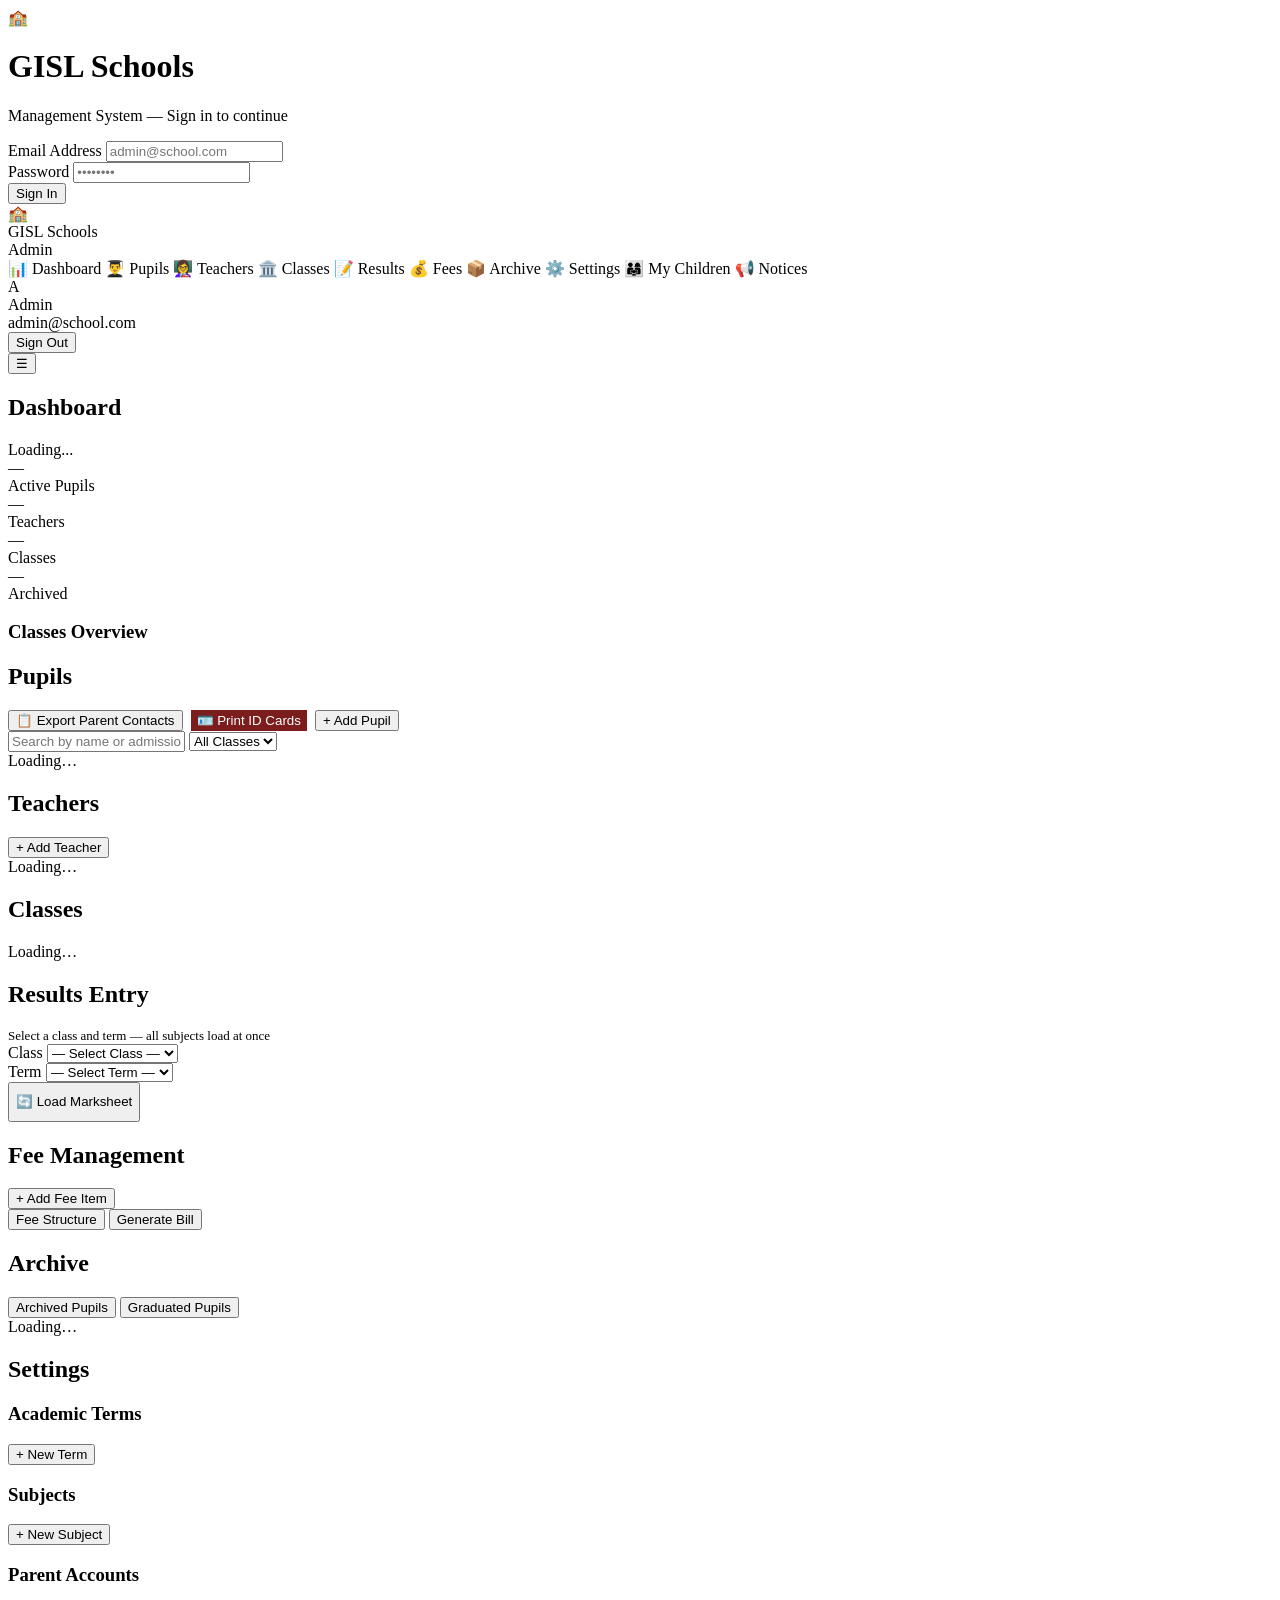
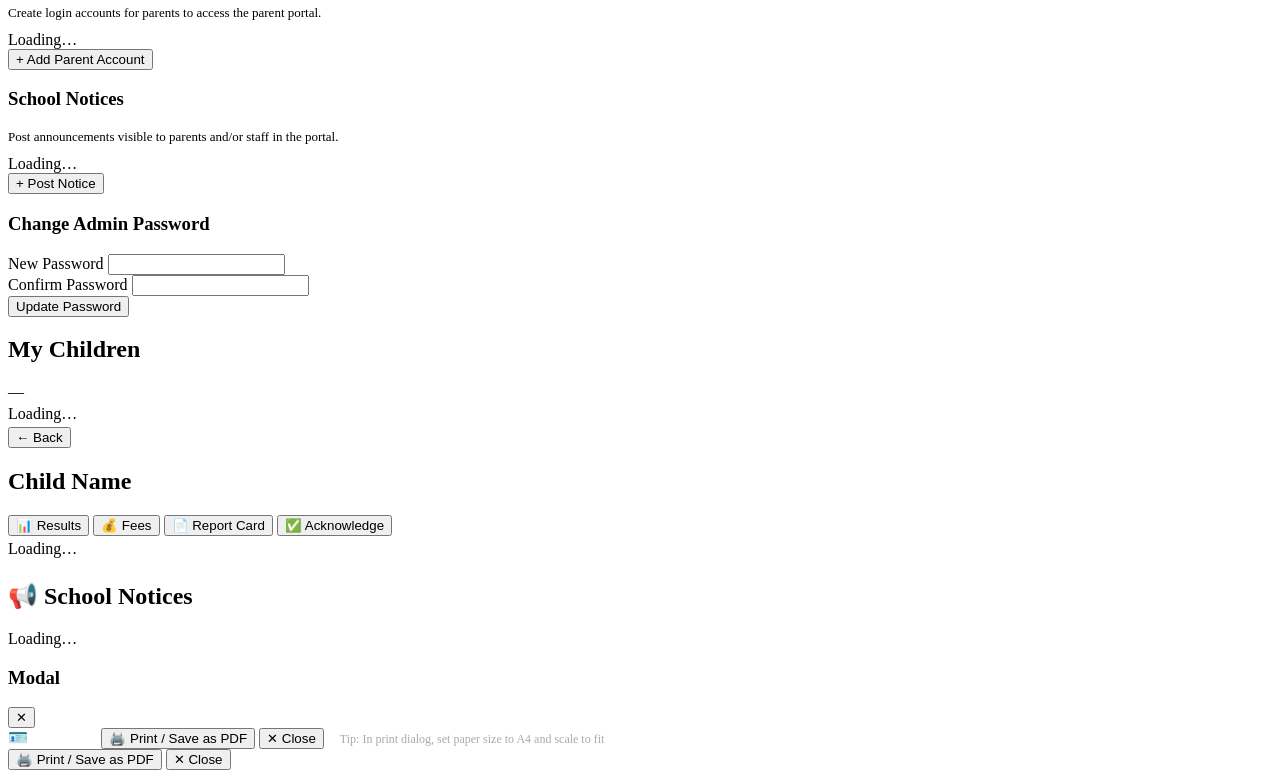
==== static/index.html @ 06142d2a "Initial GISL Schools deploy" ====
<!DOCTYPE html>
<html lang="en">
<head>
  <meta charset="UTF-8" />
  <meta name="viewport" content="width=device-width, initial-scale=1.0" />
  <title>GISL Schools Management System</title>
  <link rel="stylesheet" href="/css/style.css" />
</head>
<body>

<!-- ═══════════════ LOGIN PAGE ═══════════════ -->
<div id="login-page" class="login-page">
  <div class="login-card">
    <div class="login-logo">🏫</div>
    <h1 class="login-title">GISL Schools</h1>
    <p class="login-subtitle">Management System — Sign in to continue</p>
    <div id="login-error" class="alert alert-error hidden"></div>
    <form id="login-form">
      <div class="form-group">
        <label>Email Address</label>
        <input type="email" id="login-email" placeholder="admin@school.com" required />
      </div>
      <div class="form-group">
        <label>Password</label>
        <input type="password" id="login-password" placeholder="••••••••" required />
      </div>
      <button type="submit" class="btn btn-primary btn-full" id="login-btn">Sign In</button>
    </form>
  </div>
</div>

<!-- ═══════════════ APP SHELL ═══════════════ -->
<div id="app" class="app hidden">

  <!-- Sidebar -->
  <aside class="sidebar" id="sidebar">
    <div class="sidebar-header">
      <span class="sidebar-logo">🏫</span>
      <div>
        <div class="sidebar-title">GISL Schools</div>
        <div class="sidebar-subtitle" id="sidebar-role">Admin</div>
      </div>
    </div>
    <nav class="sidebar-nav">
      <a class="nav-item active" data-page="dashboard" onclick="navigate('dashboard')">
        <span class="nav-icon">📊</span> Dashboard
      </a>
      <a class="nav-item" data-page="pupils" onclick="navigate('pupils')">
        <span class="nav-icon">👨‍🎓</span> Pupils
      </a>
      <a class="nav-item admin-only" data-page="teachers" onclick="navigate('teachers')">
        <span class="nav-icon">👩‍🏫</span> Teachers
      </a>
      <a class="nav-item admin-only" data-page="classes" onclick="navigate('classes')">
        <span class="nav-icon">🏛️</span> Classes
      </a>
      <a class="nav-item" data-page="results" onclick="navigate('results')">
        <span class="nav-icon">📝</span> Results
      </a>
      <a class="nav-item admin-only" data-page="fees" onclick="navigate('fees')">
        <span class="nav-icon">💰</span> Fees
      </a>
      <a class="nav-item admin-only" data-page="archive" onclick="navigate('archive')">
        <span class="nav-icon">📦</span> Archive
      </a>
      <a class="nav-item admin-only" data-page="settings" onclick="navigate('settings')">
        <span class="nav-icon">⚙️</span> Settings
      </a>
      <!-- Parent-only nav -->
      <a class="nav-item parent-only" data-page="parent-home" onclick="navigate('parent-home')">
        <span class="nav-icon">👨‍👩‍👧</span> My Children
      </a>
      <a class="nav-item parent-only" data-page="parent-notices" onclick="navigate('parent-notices')">
        <span class="nav-icon">📢</span> Notices
      </a>
    </nav>
    <div class="sidebar-footer">
      <div class="user-info">
        <div class="user-avatar" id="user-avatar">A</div>
        <div>
          <div class="user-name" id="user-name">Admin</div>
          <div class="user-email" id="user-email">admin@school.com</div>
        </div>
      </div>
      <button class="btn-logout" onclick="logout()">Sign Out</button>
    </div>
  </aside>

  <!-- Mobile nav toggle -->
  <button class="mobile-menu-btn" id="mobile-menu-btn" onclick="toggleSidebar()">☰</button>

  <!-- Main Content -->
  <main class="main-content">

    <!-- ── DASHBOARD ── -->
    <section id="page-dashboard" class="page active">
      <div class="page-header">
        <h2>Dashboard</h2>
        <div class="term-badge" id="current-term-badge">Loading...</div>
      </div>
      <div class="stats-grid" id="stats-grid">
        <div class="stat-card blue"><div class="stat-num" id="stat-pupils">—</div><div class="stat-label">Active Pupils</div></div>
        <div class="stat-card green"><div class="stat-num" id="stat-teachers">—</div><div class="stat-label">Teachers</div></div>
        <div class="stat-card purple"><div class="stat-num" id="stat-classes">—</div><div class="stat-label">Classes</div></div>
        <div class="stat-card orange"><div class="stat-num" id="stat-archived">—</div><div class="stat-label">Archived</div></div>
      </div>
      <div class="class-breakdown-card">
        <h3>Classes Overview</h3>
        <div id="class-breakdown-table"></div>
      </div>
    </section>

    <!-- ── PUPILS ── -->
    <section id="page-pupils" class="page">
      <div class="page-header">
        <h2>Pupils</h2>
        <div style="display:flex;gap:8px;flex-wrap:wrap">
          <button class="btn btn-secondary admin-only" onclick="exportParents()">📋 Export Parent Contacts</button>
          <button class="btn btn-secondary admin-only" style="background:#7B1D1D;color:white;border:none" onclick="showBulkIDCardModal()">🪪 Print ID Cards</button>
          <button class="btn btn-primary admin-only" onclick="showAddPupil()">+ Add Pupil</button>
        </div>
      </div>
      <div class="toolbar">
        <input type="text" class="search-input" id="pupil-search" placeholder="Search by name or admission no…" oninput="filterPupils()" />
        <select id="pupil-class-filter" onchange="filterPupils()">
          <option value="">All Classes</option>
        </select>
      </div>
      <div id="pupils-list" class="table-container"><div class="loading">Loading…</div></div>
    </section>

    <!-- ── TEACHERS ── -->
    <section id="page-teachers" class="page">
      <div class="page-header">
        <h2>Teachers</h2>
        <button class="btn btn-primary" onclick="showAddTeacher()">+ Add Teacher</button>
      </div>
      <div id="teachers-list" class="table-container"><div class="loading">Loading…</div></div>
    </section>

    <!-- ── CLASSES ── -->
    <section id="page-classes" class="page">
      <div class="page-header">
        <h2>Classes</h2>
      </div>
      <div id="classes-grid" class="classes-grid"><div class="loading">Loading…</div></div>
    </section>

    <!-- ── RESULTS ── -->
    <section id="page-results" class="page">
      <div class="page-header">
        <h2>Results Entry</h2>
        <div style="font-size:13px;color:var(--gray-400)">Select a class and term — all subjects load at once</div>
      </div>
      <div class="results-controls">
        <div class="form-row" style="align-items:flex-end;gap:12px">
          <div class="form-group" style="flex:1;min-width:180px">
            <label>Class</label>
            <select id="results-class-select" onchange="loadResultsGrid()">
              <option value="">— Select Class —</option>
            </select>
          </div>
          <div class="form-group" style="flex:1;min-width:180px">
            <label>Term</label>
            <select id="results-term-select" onchange="loadResultsGrid()">
              <option value="">— Select Term —</option>
            </select>
          </div>
          <button class="btn btn-primary" onclick="loadResultsGrid()" style="flex-shrink:0;height:40px;margin-bottom:0">🔄 Load Marksheet</button>
        </div>
      </div>
      <div id="results-grid-container"></div>
    </section>

    <!-- ── FEES ── -->
    <section id="page-fees" class="page">
      <div class="page-header">
        <h2>Fee Management</h2>
        <button class="btn btn-primary" onclick="openFeeStructureModal()">+ Add Fee Item</button>
      </div>
      <div class="tab-bar">
        <button class="tab-btn active" onclick="loadFeesTab('structure')">Fee Structure</button>
        <button class="tab-btn" onclick="loadFeesTab('bill')">Generate Bill</button>
      </div>
      <div id="fees-content"></div>
    </section>

    <!-- ── ARCHIVE ── -->
    <section id="page-archive" class="page">
      <div class="page-header">
        <h2>Archive</h2>
      </div>
      <div class="tab-bar">
        <button class="tab-btn active" onclick="loadArchive('archived')">Archived Pupils</button>
        <button class="tab-btn" onclick="loadArchive('graduated')">Graduated Pupils</button>
      </div>
      <div id="archive-list" class="table-container"><div class="loading">Loading…</div></div>
    </section>

    <!-- ── SETTINGS ── -->
    <section id="page-settings" class="page">
      <div class="page-header"><h2>Settings</h2></div>
      <div class="settings-grid">
        <div class="settings-card">
          <h3>Academic Terms</h3>
          <div id="terms-list"></div>
          <button class="btn btn-secondary mt-2" onclick="showAddTerm()">+ New Term</button>
        </div>
        <div class="settings-card">
          <h3>Subjects</h3>
          <div id="subjects-list"></div>
          <button class="btn btn-secondary mt-2" onclick="showAddSubject()">+ New Subject</button>
        </div>
        <div class="settings-card">
          <h3>Parent Accounts</h3>
          <p style="font-size:13px;color:var(--gray-500);margin-bottom:10px">Create login accounts for parents to access the parent portal.</p>
          <div id="parent-accounts-list"><div class="loading">Loading…</div></div>
          <button class="btn btn-secondary mt-2" onclick="openParentAccountModal()">+ Add Parent Account</button>
        </div>
        <div class="settings-card">
          <h3>School Notices</h3>
          <p style="font-size:13px;color:var(--gray-500);margin-bottom:10px">Post announcements visible to parents and/or staff in the portal.</p>
          <div id="notices-admin-list"><div class="loading">Loading…</div></div>
          <button class="btn btn-secondary mt-2" onclick="openNoticeModal()">+ Post Notice</button>
        </div>
        <div class="settings-card">
          <h3>Change Admin Password</h3>
          <form id="change-password-form" onsubmit="changePassword(event)">
            <div class="form-group">
              <label>New Password</label>
              <input type="password" id="new-password" required minlength="6" />
            </div>
            <div class="form-group">
              <label>Confirm Password</label>
              <input type="password" id="confirm-password" required />
            </div>
            <button type="submit" class="btn btn-primary">Update Password</button>
          </form>
        </div>
      </div>
    </section>

    <!-- ── PARENT HOME ── -->
    <section id="page-parent-home" class="page">
      <div class="page-header">
        <h2>My Children</h2>
        <div class="term-badge" id="parent-term-badge">—</div>
      </div>
      <div id="parent-children-grid" style="display:grid;grid-template-columns:repeat(auto-fill,minmax(280px,1fr));gap:16px;padding:4px 0">
        <div class="loading">Loading…</div>
      </div>
    </section>

    <!-- ── PARENT CHILD DETAIL ── -->
    <section id="page-parent-child" class="page">
      <div class="page-header">
        <button class="btn btn-secondary btn-sm" onclick="navigate('parent-home')" style="margin-right:8px">← Back</button>
        <h2 id="parent-child-title">Child Name</h2>
      </div>
      <div class="tab-bar" id="parent-child-tabs">
        <button class="tab-btn active" onclick="loadParentChildTab('results')">📊 Results</button>
        <button class="tab-btn" onclick="loadParentChildTab('fees')">💰 Fees</button>
        <button class="tab-btn" onclick="loadParentChildTab('report')">📄 Report Card</button>
        <button class="tab-btn" onclick="loadParentChildTab('acknowledge')">✅ Acknowledge</button>
      </div>
      <div id="parent-child-content" style="padding:4px 0"><div class="loading">Loading…</div></div>
    </section>

    <!-- ── PARENT NOTICES ── -->
    <section id="page-parent-notices" class="page">
      <div class="page-header"><h2>📢 School Notices</h2></div>
      <div id="parent-notices-list"><div class="loading">Loading…</div></div>
    </section>

  </main>
</div>

<!-- ═══════════════ MODALS ═══════════════ -->
<div id="modal-overlay" class="modal-overlay hidden" onclick="closeModal(event)">
  <div class="modal" id="modal-box" onclick="event.stopPropagation()">
    <div class="modal-header">
      <h3 id="modal-title">Modal</h3>
      <button class="modal-close" onclick="closeModal()">✕</button>
    </div>
    <div class="modal-body" id="modal-body"></div>
  </div>
</div>

<!-- ID Card Window (fullscreen printable) -->
<div id="idcard-overlay" class="id-card-overlay hidden">
  <div class="id-card-toolbar">
    <span style="color:white;font-weight:600;margin-right:8px">🪪 ID Card</span>
    <button class="btn btn-primary" onclick="window.print()">🖨️ Print / Save as PDF</button>
    <button class="btn btn-secondary" onclick="closeIDCard()">✕ Close</button>
    <span style="color:#aaa;font-size:12px;margin-left:12px">Tip: In print dialog, set paper size to A4 and scale to fit</span>
  </div>
  <div class="id-card-content" id="idcard-content"></div>
</div>

<!-- Report Card Window (fullscreen printable) -->
<div id="report-overlay" class="report-overlay hidden">
  <div class="report-toolbar">
    <button class="btn btn-primary" onclick="window.print()">🖨️ Print / Save as PDF</button>
    <button class="btn btn-secondary" onclick="closeReport()">✕ Close</button>
  </div>
  <div id="report-content" class="report-content"></div>
</div>

<!-- Toast notifications -->
<div id="toast" class="toast hidden"></div>

<script src="/js/app.js"></script>
</body>
</html>
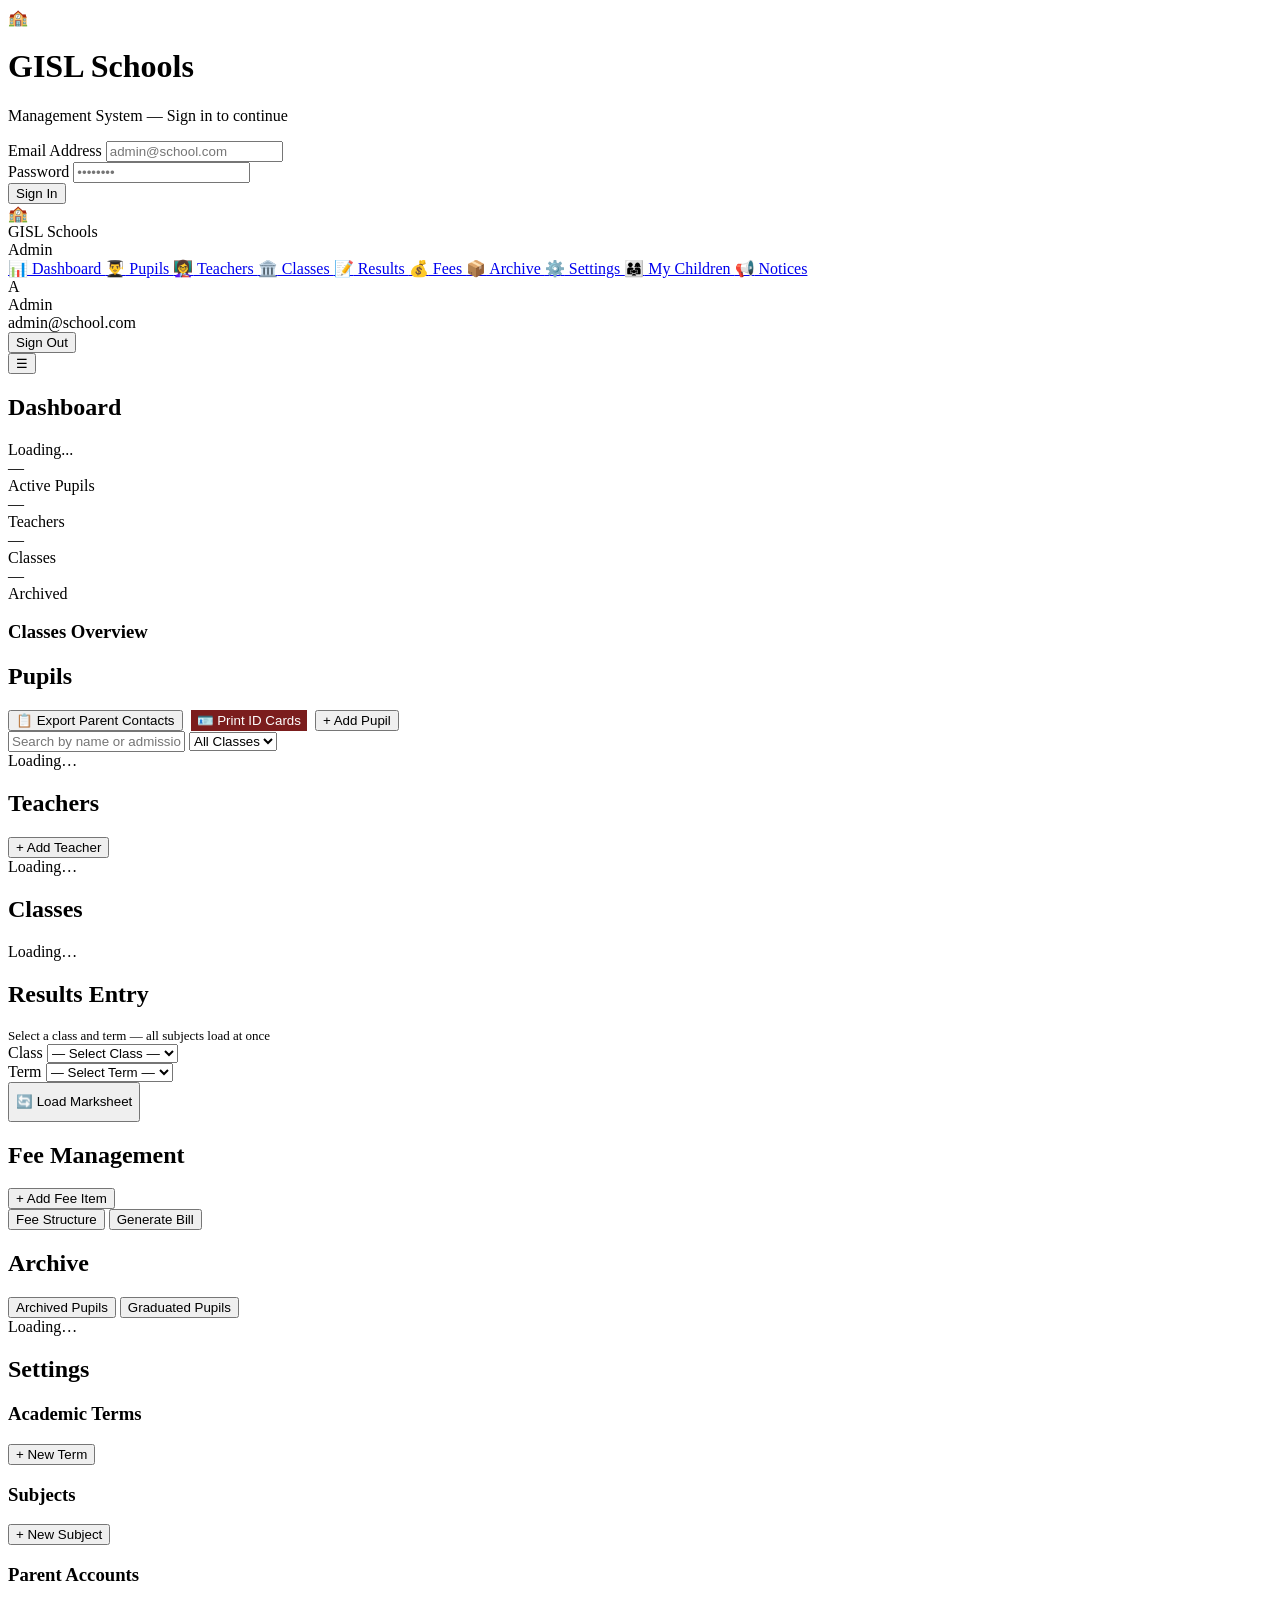
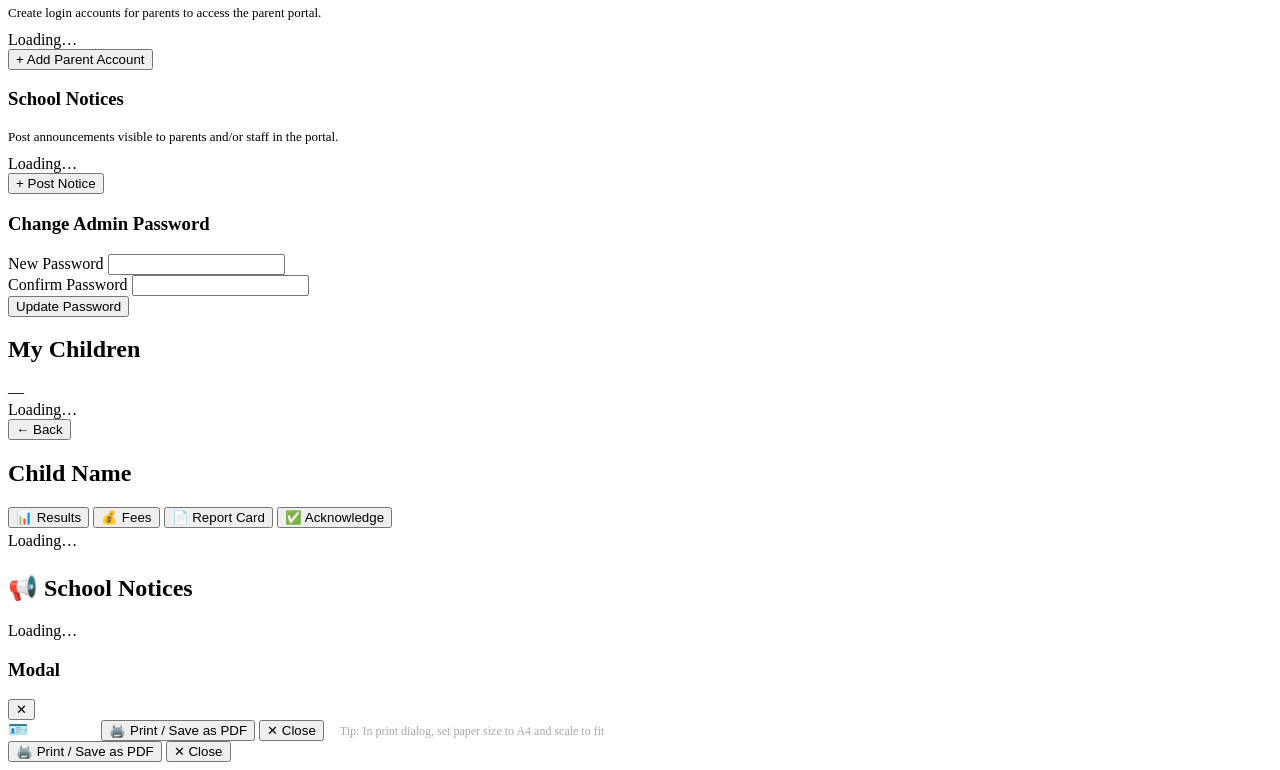
==== commit 8b04c9c7: "updates to files issues" ====
--- a/static/index.html
+++ b/static/index.html
@@ -4,6 +4,7 @@
   <meta charset="UTF-8" />
   <meta name="viewport" content="width=device-width, initial-scale=1.0" />
   <title>GISL Schools Management System</title>
+  <meta name="description" content="GISL Schools Management System — manage pupils, teachers, results, fees and parent communications." />
   <link rel="stylesheet" href="/css/style.css" />
 </head>
 <body>
@@ -17,12 +18,12 @@
     <div id="login-error" class="alert alert-error hidden"></div>
     <form id="login-form">
       <div class="form-group">
-        <label>Email Address</label>
-        <input type="email" id="login-email" placeholder="admin@school.com" required />
+        <label for="login-email">Email Address</label>
+        <input type="email" id="login-email" autocomplete="email" placeholder="admin@school.com" required />
       </div>
       <div class="form-group">
-        <label>Password</label>
-        <input type="password" id="login-password" placeholder="••••••••" required />
+        <label for="login-password">Password</label>
+        <input type="password" id="login-password" autocomplete="current-password" placeholder="••••••••" required />
       </div>
       <button type="submit" class="btn btn-primary btn-full" id="login-btn">Sign In</button>
     </form>
@@ -41,36 +42,36 @@
         <div class="sidebar-subtitle" id="sidebar-role">Admin</div>
       </div>
     </div>
-    <nav class="sidebar-nav">
-      <a class="nav-item active" data-page="dashboard" onclick="navigate('dashboard')">
+    <nav class="sidebar-nav" aria-label="Main navigation">
+      <a class="nav-item active" href="#" data-page="dashboard" onclick="navigate('dashboard');return false;">
         <span class="nav-icon">📊</span> Dashboard
       </a>
-      <a class="nav-item" data-page="pupils" onclick="navigate('pupils')">
+      <a class="nav-item" href="#" data-page="pupils" onclick="navigate('pupils');return false;">
         <span class="nav-icon">👨‍🎓</span> Pupils
       </a>
-      <a class="nav-item admin-only" data-page="teachers" onclick="navigate('teachers')">
+      <a class="nav-item admin-only" href="#" data-page="teachers" onclick="navigate('teachers');return false;">
         <span class="nav-icon">👩‍🏫</span> Teachers
       </a>
-      <a class="nav-item admin-only" data-page="classes" onclick="navigate('classes')">
+      <a class="nav-item admin-only" href="#" data-page="classes" onclick="navigate('classes');return false;">
         <span class="nav-icon">🏛️</span> Classes
       </a>
-      <a class="nav-item" data-page="results" onclick="navigate('results')">
+      <a class="nav-item" href="#" data-page="results" onclick="navigate('results');return false;">
         <span class="nav-icon">📝</span> Results
       </a>
-      <a class="nav-item admin-only" data-page="fees" onclick="navigate('fees')">
+      <a class="nav-item admin-only" href="#" data-page="fees" onclick="navigate('fees');return false;">
         <span class="nav-icon">💰</span> Fees
       </a>
-      <a class="nav-item admin-only" data-page="archive" onclick="navigate('archive')">
+      <a class="nav-item admin-only" href="#" data-page="archive" onclick="navigate('archive');return false;">
         <span class="nav-icon">📦</span> Archive
       </a>
-      <a class="nav-item admin-only" data-page="settings" onclick="navigate('settings')">
+      <a class="nav-item admin-only" href="#" data-page="settings" onclick="navigate('settings');return false;">
         <span class="nav-icon">⚙️</span> Settings
       </a>
       <!-- Parent-only nav -->
-      <a class="nav-item parent-only" data-page="parent-home" onclick="navigate('parent-home')">
+      <a class="nav-item parent-only" href="#" data-page="parent-home" onclick="navigate('parent-home');return false;">
         <span class="nav-icon">👨‍👩‍👧</span> My Children
       </a>
-      <a class="nav-item parent-only" data-page="parent-notices" onclick="navigate('parent-notices')">
+      <a class="nav-item parent-only" href="#" data-page="parent-notices" onclick="navigate('parent-notices');return false;">
         <span class="nav-icon">📢</span> Notices
       </a>
     </nav>
@@ -87,7 +88,7 @@
   </aside>
 
   <!-- Mobile nav toggle -->
-  <button class="mobile-menu-btn" id="mobile-menu-btn" onclick="toggleSidebar()">☰</button>
+  <button class="mobile-menu-btn" id="mobile-menu-btn" aria-label="Open navigation menu" onclick="toggleSidebar()">☰</button>
 
   <!-- Main Content -->
   <main class="main-content">
@@ -246,7 +247,7 @@
         <h2>My Children</h2>
         <div class="term-badge" id="parent-term-badge">—</div>
       </div>
-      <div id="parent-children-grid" style="display:grid;grid-template-columns:repeat(auto-fill,minmax(280px,1fr));gap:16px;padding:4px 0">
+      <div id="parent-children-grid" class="parent-children-grid">
         <div class="loading">Loading…</div>
       </div>
     </section>
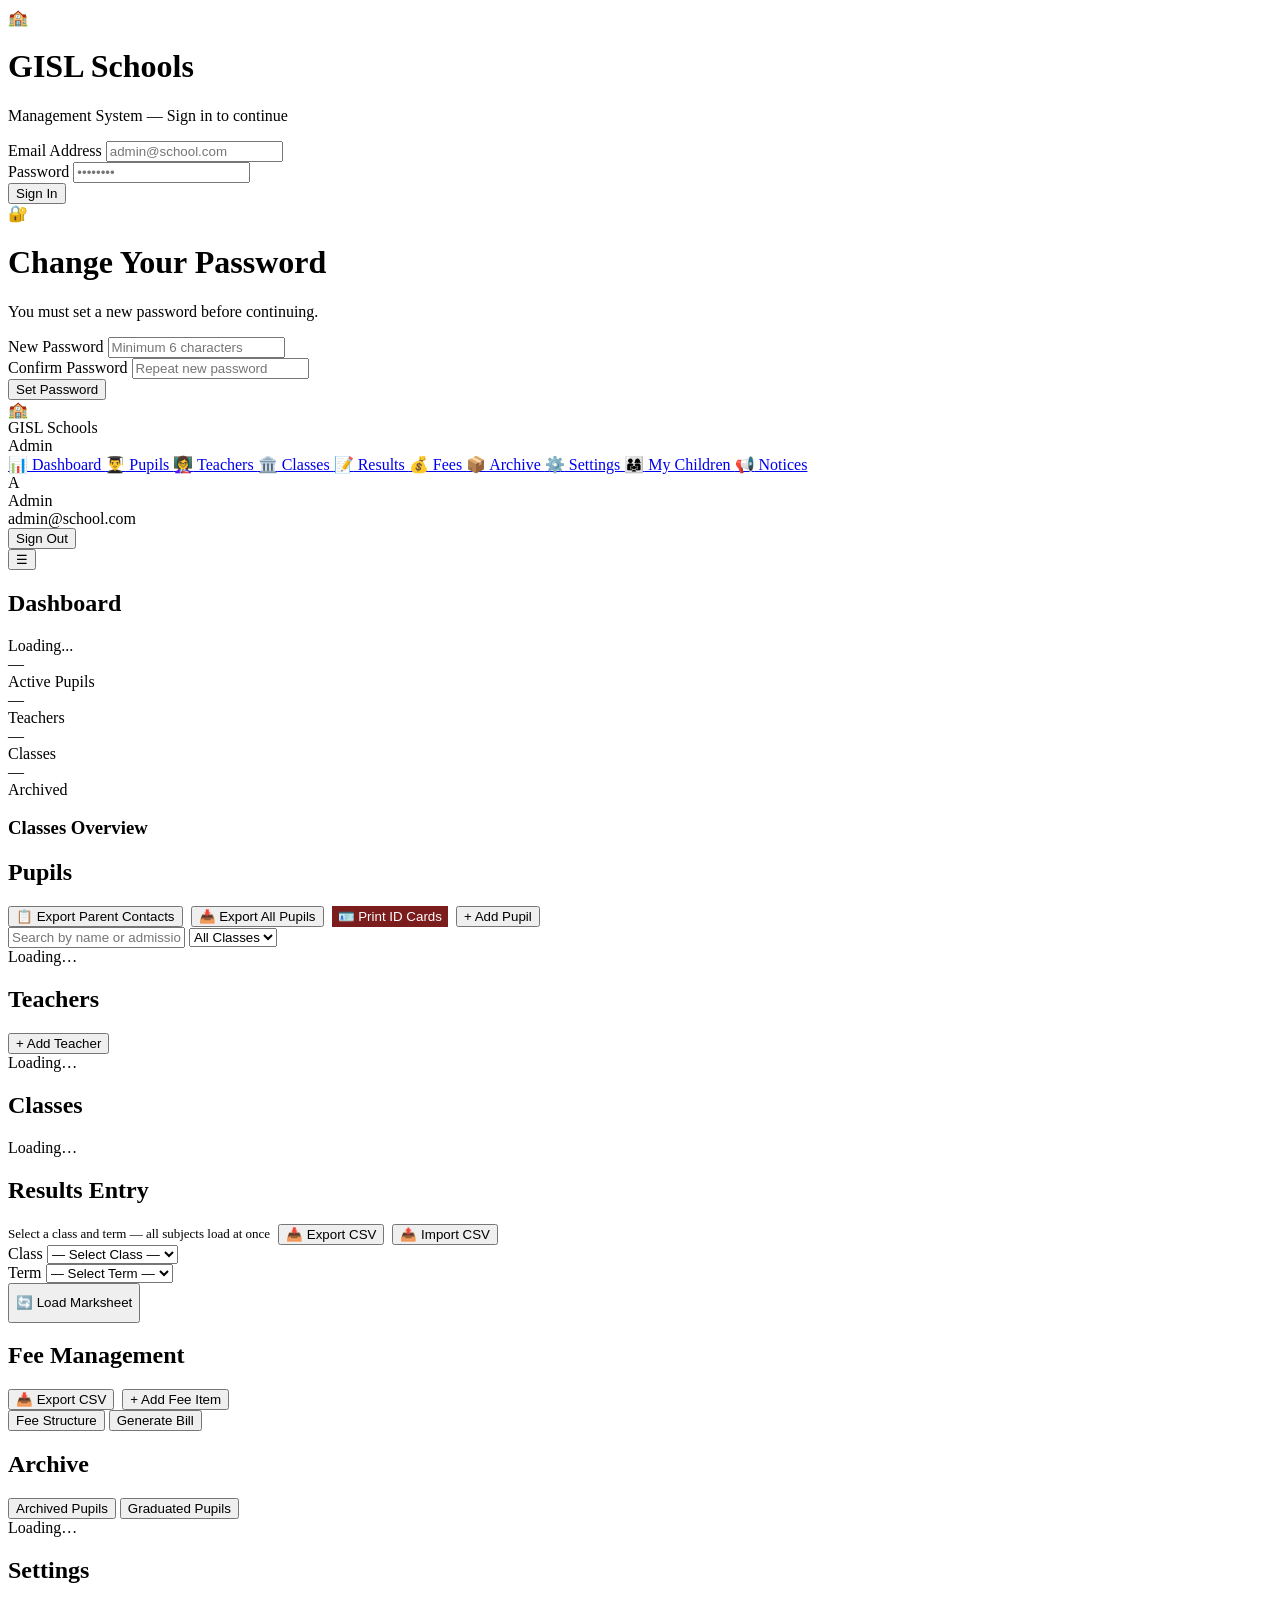
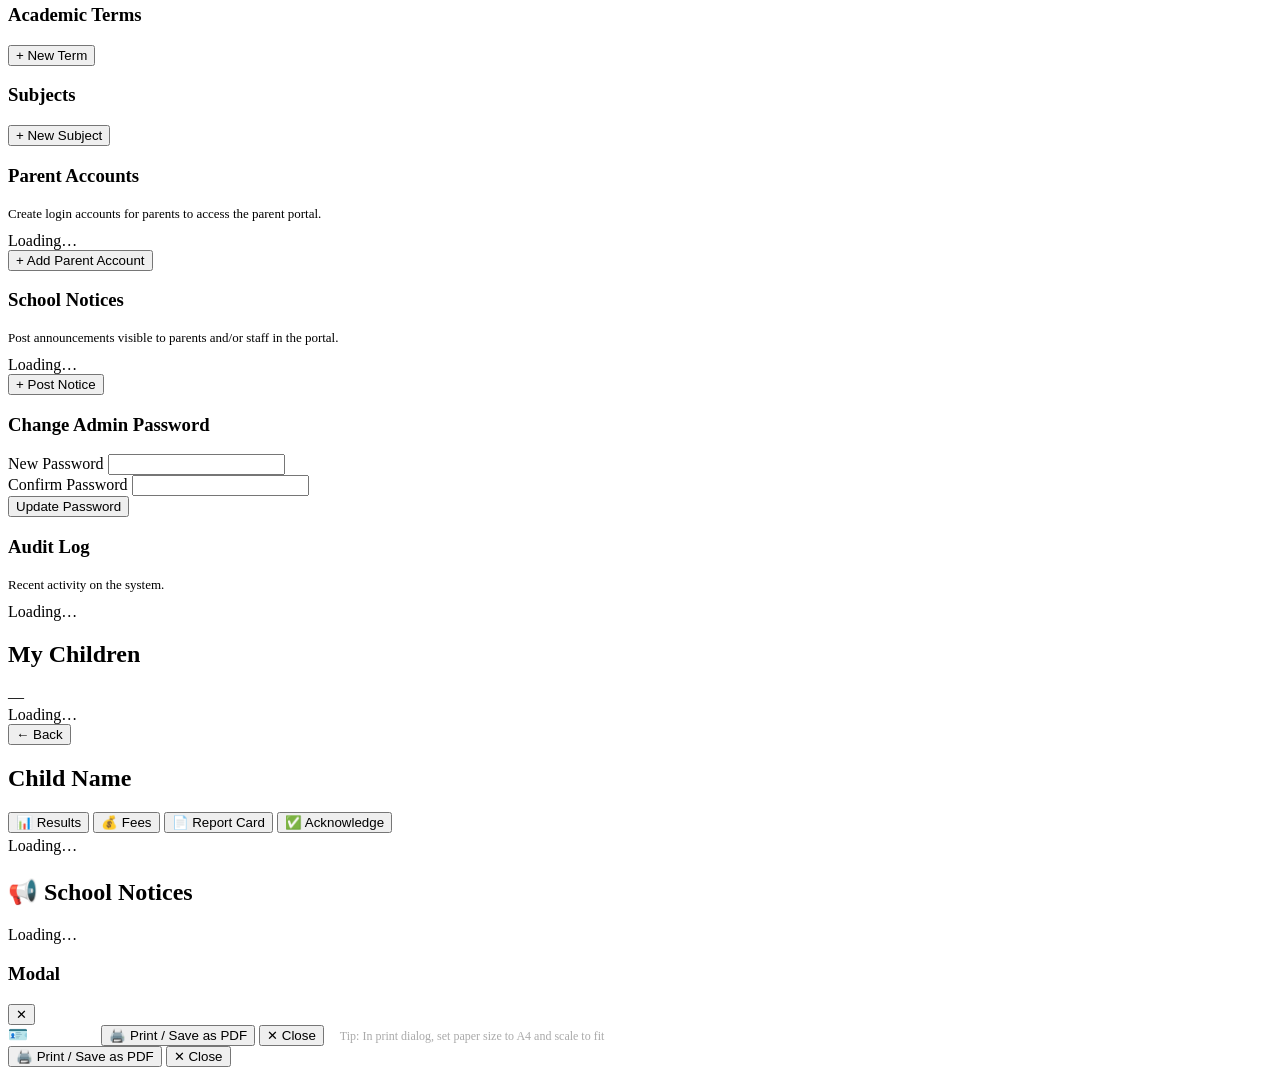
==== commit ae17e8a3: "Improve the security feature, rebuilt the whole system, changed it to a modular structure" ====
--- a/static/index.html
+++ b/static/index.html
@@ -6,6 +6,7 @@
   <title>GISL Schools Management System</title>
   <meta name="description" content="GISL Schools Management System — manage pupils, teachers, results, fees and parent communications." />
   <link rel="stylesheet" href="/css/style.css" />
+  <link rel="stylesheet" href="/css/animations.css" />
 </head>
 <body>
 
@@ -30,6 +31,27 @@
   </div>
 </div>
 
+<!-- ═══════════════ FORCE PASSWORD CHANGE OVERLAY ═══════════════ -->
+<div id="force-pw-overlay" class="login-page hidden" style="z-index:9999">
+  <div class="login-card">
+    <div class="login-logo">🔐</div>
+    <h1 class="login-title">Change Your Password</h1>
+    <p class="login-subtitle">You must set a new password before continuing.</p>
+    <div id="force-pw-error" class="alert alert-error hidden"></div>
+    <form id="force-pw-form">
+      <div class="form-group">
+        <label>New Password</label>
+        <input type="password" id="force-new-pw" minlength="6" required placeholder="Minimum 6 characters" />
+      </div>
+      <div class="form-group">
+        <label>Confirm Password</label>
+        <input type="password" id="force-confirm-pw" required placeholder="Repeat new password" />
+      </div>
+      <button type="submit" class="btn btn-primary btn-full" id="force-pw-btn">Set Password</button>
+    </form>
+  </div>
+</div>
+
 <!-- ═══════════════ APP SHELL ═══════════════ -->
 <div id="app" class="app hidden">
 
@@ -117,6 +139,7 @@
         <h2>Pupils</h2>
         <div style="display:flex;gap:8px;flex-wrap:wrap">
           <button class="btn btn-secondary admin-only" onclick="exportParents()">📋 Export Parent Contacts</button>
+          <button class="btn btn-secondary admin-only" onclick="exportPupilsCSV()">📥 Export All Pupils</button>
           <button class="btn btn-secondary admin-only" style="background:#7B1D1D;color:white;border:none" onclick="showBulkIDCardModal()">🪪 Print ID Cards</button>
           <button class="btn btn-primary admin-only" onclick="showAddPupil()">+ Add Pupil</button>
         </div>
@@ -151,7 +174,11 @@
     <section id="page-results" class="page">
       <div class="page-header">
         <h2>Results Entry</h2>
-        <div style="font-size:13px;color:var(--gray-400)">Select a class and term — all subjects load at once</div>
+        <div style="display:flex;gap:8px;flex-wrap:wrap;align-items:center">
+          <div style="font-size:13px;color:var(--gray-400)">Select a class and term — all subjects load at once</div>
+          <button class="btn btn-secondary admin-only" onclick="exportResultsCSV()">📥 Export CSV</button>
+          <button class="btn btn-secondary" onclick="showBulkResultsImport()">📤 Import CSV</button>
+        </div>
       </div>
       <div class="results-controls">
         <div class="form-row" style="align-items:flex-end;gap:12px">
@@ -177,7 +204,10 @@
     <section id="page-fees" class="page">
       <div class="page-header">
         <h2>Fee Management</h2>
-        <button class="btn btn-primary" onclick="openFeeStructureModal()">+ Add Fee Item</button>
+        <div style="display:flex;gap:8px">
+          <button class="btn btn-secondary" onclick="exportFeesCSV()">📥 Export CSV</button>
+          <button class="btn btn-primary" onclick="openFeeStructureModal()">+ Add Fee Item</button>
+        </div>
       </div>
       <div class="tab-bar">
         <button class="tab-btn active" onclick="loadFeesTab('structure')">Fee Structure</button>
@@ -238,6 +268,11 @@
             <button type="submit" class="btn btn-primary">Update Password</button>
           </form>
         </div>
+        <div class="settings-card admin-only" id="audit-log-card">
+          <h3>Audit Log</h3>
+          <p style="font-size:13px;color:var(--gray-500);margin-bottom:10px">Recent activity on the system.</p>
+          <div id="audit-log-list"><div class="loading">Loading…</div></div>
+        </div>
       </div>
     </section>
 
@@ -310,6 +345,7 @@
 <!-- Toast notifications -->
 <div id="toast" class="toast hidden"></div>
 
+<script src="/js/logger.js"></script>
 <script src="/js/app.js"></script>
 </body>
 </html>
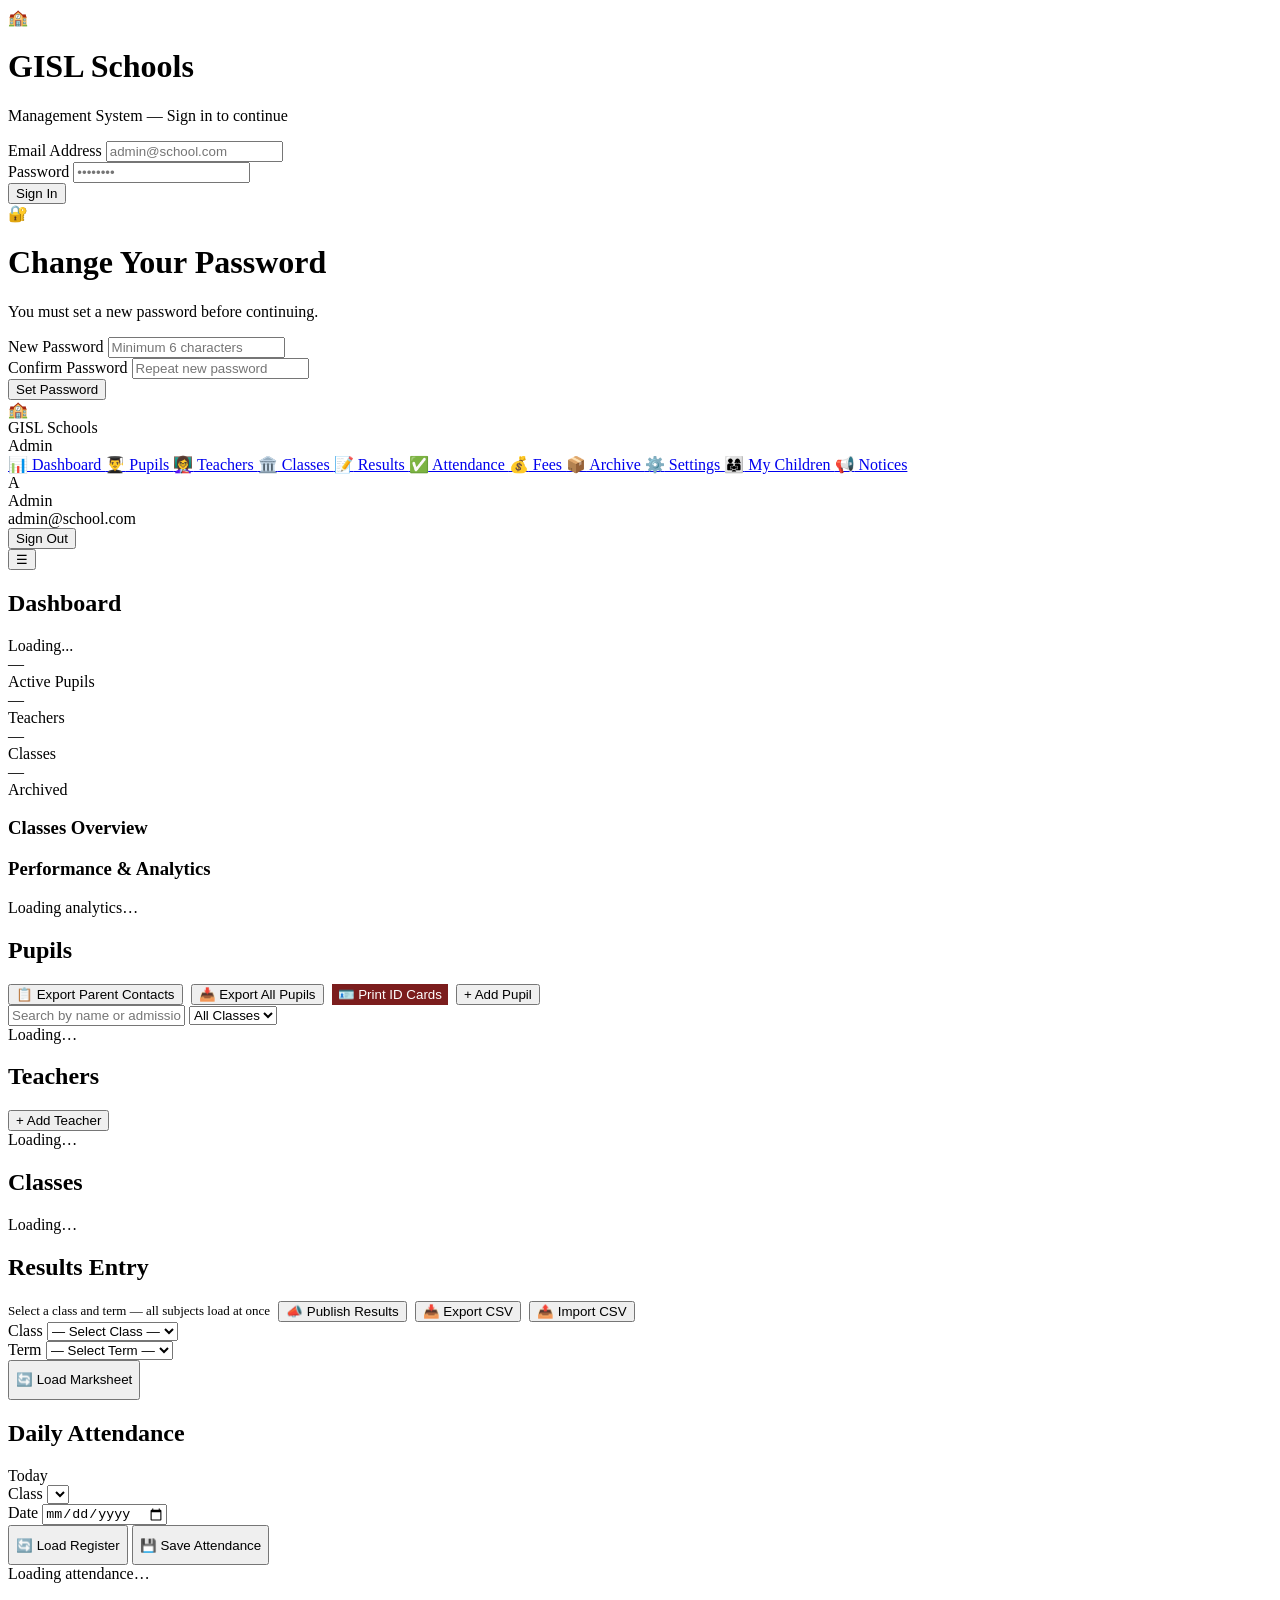
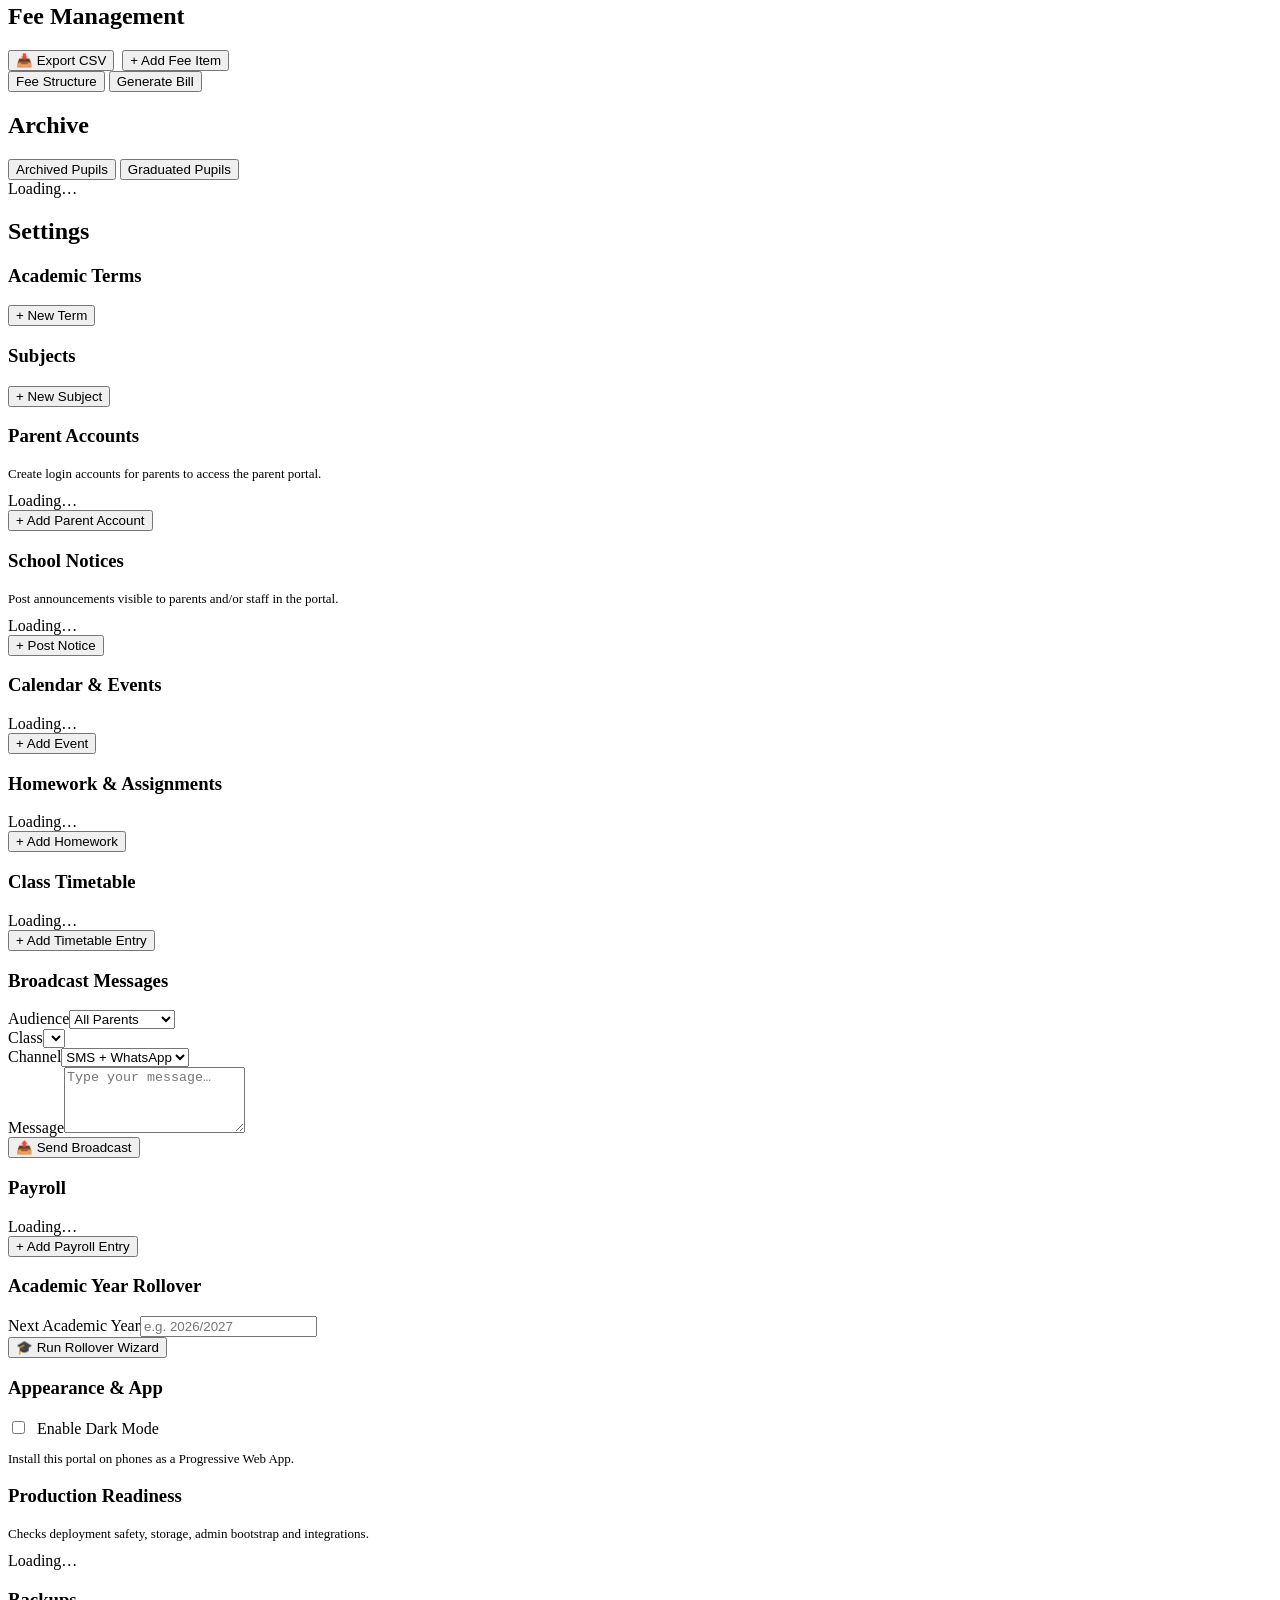
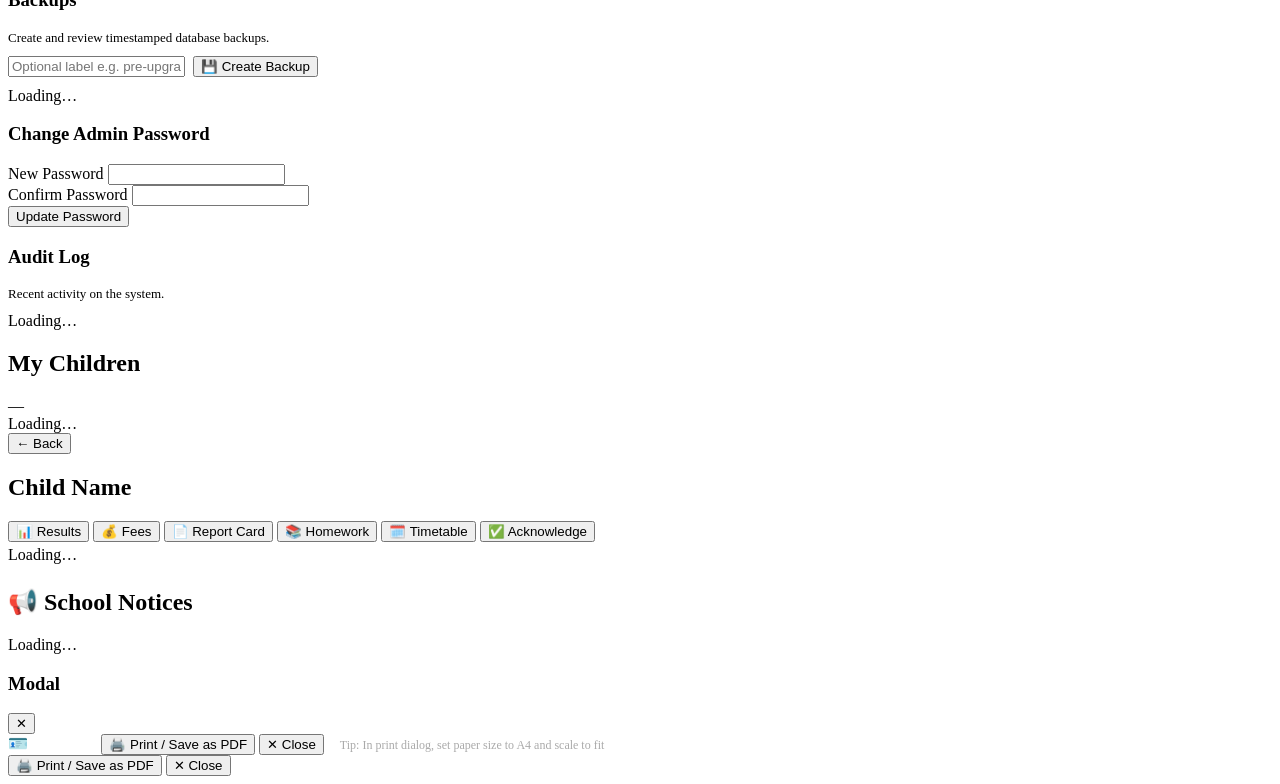
==== commit fbbc2b53: "Production fixes and Improvement" ====
--- a/static/index.html
+++ b/static/index.html
@@ -5,6 +5,8 @@
   <meta name="viewport" content="width=device-width, initial-scale=1.0" />
   <title>GISL Schools Management System</title>
   <meta name="description" content="GISL Schools Management System — manage pupils, teachers, results, fees and parent communications." />
+  <meta name="theme-color" content="#7B1D1D" />
+  <link rel="manifest" href="/manifest.json" />
   <link rel="stylesheet" href="/css/style.css" />
   <link rel="stylesheet" href="/css/animations.css" />
 </head>
@@ -80,6 +82,9 @@
       <a class="nav-item" href="#" data-page="results" onclick="navigate('results');return false;">
         <span class="nav-icon">📝</span> Results
       </a>
+      <a class="nav-item" href="#" data-page="attendance" onclick="navigate('attendance');return false;">
+        <span class="nav-icon">✅</span> Attendance
+      </a>
       <a class="nav-item admin-only" href="#" data-page="fees" onclick="navigate('fees');return false;">
         <span class="nav-icon">💰</span> Fees
       </a>
@@ -131,6 +136,12 @@
         <h3>Classes Overview</h3>
         <div id="class-breakdown-table"></div>
       </div>
+      <div class="analytics-section">
+        <div class="class-breakdown-card">
+          <h3>Performance & Analytics</h3>
+          <div id="dashboard-analytics"><div class="loading">Loading analytics…</div></div>
+        </div>
+      </div>
     </section>
 
     <!-- ── PUPILS ── -->
@@ -176,6 +187,7 @@
         <h2>Results Entry</h2>
         <div style="display:flex;gap:8px;flex-wrap:wrap;align-items:center">
           <div style="font-size:13px;color:var(--gray-400)">Select a class and term — all subjects load at once</div>
+          <button class="btn btn-secondary" onclick="publishCurrentResults()">📣 Publish Results</button>
           <button class="btn btn-secondary admin-only" onclick="exportResultsCSV()">📥 Export CSV</button>
           <button class="btn btn-secondary" onclick="showBulkResultsImport()">📤 Import CSV</button>
         </div>
@@ -200,6 +212,29 @@
       <div id="results-grid-container"></div>
     </section>
 
+    <!-- ── ATTENDANCE ── -->
+    <section id="page-attendance" class="page">
+      <div class="page-header">
+        <h2>Daily Attendance</h2>
+        <div class="term-badge" id="attendance-summary-badge">Today</div>
+      </div>
+      <div class="results-controls">
+        <div class="form-row" style="align-items:flex-end;gap:12px">
+          <div class="form-group" style="flex:1;min-width:180px">
+            <label>Class</label>
+            <select id="attendance-class-select"></select>
+          </div>
+          <div class="form-group" style="flex:1;min-width:180px">
+            <label>Date</label>
+            <input type="date" id="attendance-date" />
+          </div>
+          <button class="btn btn-primary" onclick="loadAttendancePage()" style="height:40px;margin-bottom:0">🔄 Load Register</button>
+          <button class="btn btn-success" onclick="saveAttendanceRegister()" style="height:40px;margin-bottom:0">💾 Save Attendance</button>
+        </div>
+      </div>
+      <div id="attendance-register" class="table-container"><div class="loading">Loading attendance…</div></div>
+    </section>
+
     <!-- ── FEES ── -->
     <section id="page-fees" class="page">
       <div class="page-header">
@@ -253,6 +288,58 @@
           <p style="font-size:13px;color:var(--gray-500);margin-bottom:10px">Post announcements visible to parents and/or staff in the portal.</p>
           <div id="notices-admin-list"><div class="loading">Loading…</div></div>
           <button class="btn btn-secondary mt-2" onclick="openNoticeModal()">+ Post Notice</button>
+        </div>
+        <div class="settings-card">
+          <h3>Calendar & Events</h3>
+          <div id="events-list"><div class="loading">Loading…</div></div>
+          <button class="btn btn-secondary mt-2" onclick="openEventModal()">+ Add Event</button>
+        </div>
+        <div class="settings-card">
+          <h3>Homework & Assignments</h3>
+          <div id="homework-admin-list"><div class="loading">Loading…</div></div>
+          <button class="btn btn-secondary mt-2" onclick="openHomeworkModal()">+ Add Homework</button>
+        </div>
+        <div class="settings-card">
+          <h3>Class Timetable</h3>
+          <div id="timetable-admin-list"><div class="loading">Loading…</div></div>
+          <button class="btn btn-secondary mt-2" onclick="openTimetableModal()">+ Add Timetable Entry</button>
+        </div>
+        <div class="settings-card admin-only">
+          <h3>Broadcast Messages</h3>
+          <div class="form-group"><label>Audience</label><select id="broadcast-target"><option value="all_parents">All Parents</option><option value="debtors_only">Debtors Only</option><option value="class">Specific Class</option></select></div>
+          <div class="form-group"><label>Class</label><select id="broadcast-class"></select></div>
+          <div class="form-group"><label>Channel</label><select id="broadcast-channel"><option value="sms_whatsapp">SMS + WhatsApp</option><option value="whatsapp">WhatsApp Only</option><option value="sms">SMS Only</option><option value="email">Email Only</option></select></div>
+          <div class="form-group"><label>Message</label><textarea id="broadcast-message" rows="4" placeholder="Type your message…"></textarea></div>
+          <button class="btn btn-primary" onclick="sendBroadcastMessage()">📤 Send Broadcast</button>
+        </div>
+        <div class="settings-card admin-only">
+          <h3>Payroll</h3>
+          <div id="payroll-list"><div class="loading">Loading…</div></div>
+          <button class="btn btn-secondary mt-2" onclick="openPayrollModal()">+ Add Payroll Entry</button>
+        </div>
+        <div class="settings-card admin-only">
+          <h3>Academic Year Rollover</h3>
+          <div class="form-group"><label>Next Academic Year</label><input type="text" id="rollover-year" placeholder="e.g. 2026/2027" /></div>
+          <button class="btn btn-primary" onclick="runAcademicRollover()">🎓 Run Rollover Wizard</button>
+        </div>
+        <div class="settings-card">
+          <h3>Appearance & App</h3>
+          <div class="form-group"><label><input type="checkbox" id="dark-mode-toggle" onchange="toggleDarkMode(this.checked)" style="width:auto;margin-right:8px" /> Enable Dark Mode</label></div>
+          <p style="font-size:13px;color:var(--gray-500)">Install this portal on phones as a Progressive Web App.</p>
+        </div>
+        <div class="settings-card admin-only" id="readiness-card">
+          <h3>Production Readiness</h3>
+          <p style="font-size:13px;color:var(--gray-500);margin-bottom:10px">Checks deployment safety, storage, admin bootstrap and integrations.</p>
+          <div id="readiness-list"><div class="loading">Loading…</div></div>
+        </div>
+        <div class="settings-card admin-only" id="backups-card">
+          <h3>Backups</h3>
+          <p style="font-size:13px;color:var(--gray-500);margin-bottom:10px">Create and review timestamped database backups.</p>
+          <div style="display:flex;gap:8px;align-items:center;margin-bottom:10px;flex-wrap:wrap">
+            <input type="text" id="backup-label" placeholder="Optional label e.g. pre-upgrade" />
+            <button class="btn btn-secondary" onclick="createSystemBackup()">💾 Create Backup</button>
+          </div>
+          <div id="backup-list"><div class="loading">Loading…</div></div>
         </div>
         <div class="settings-card">
           <h3>Change Admin Password</h3>
@@ -297,6 +384,8 @@
         <button class="tab-btn active" onclick="loadParentChildTab('results')">📊 Results</button>
         <button class="tab-btn" onclick="loadParentChildTab('fees')">💰 Fees</button>
         <button class="tab-btn" onclick="loadParentChildTab('report')">📄 Report Card</button>
+        <button class="tab-btn" onclick="loadParentChildTab('homework')">📚 Homework</button>
+        <button class="tab-btn" onclick="loadParentChildTab('timetable')">🗓️ Timetable</button>
         <button class="tab-btn" onclick="loadParentChildTab('acknowledge')">✅ Acknowledge</button>
       </div>
       <div id="parent-child-content" style="padding:4px 0"><div class="loading">Loading…</div></div>
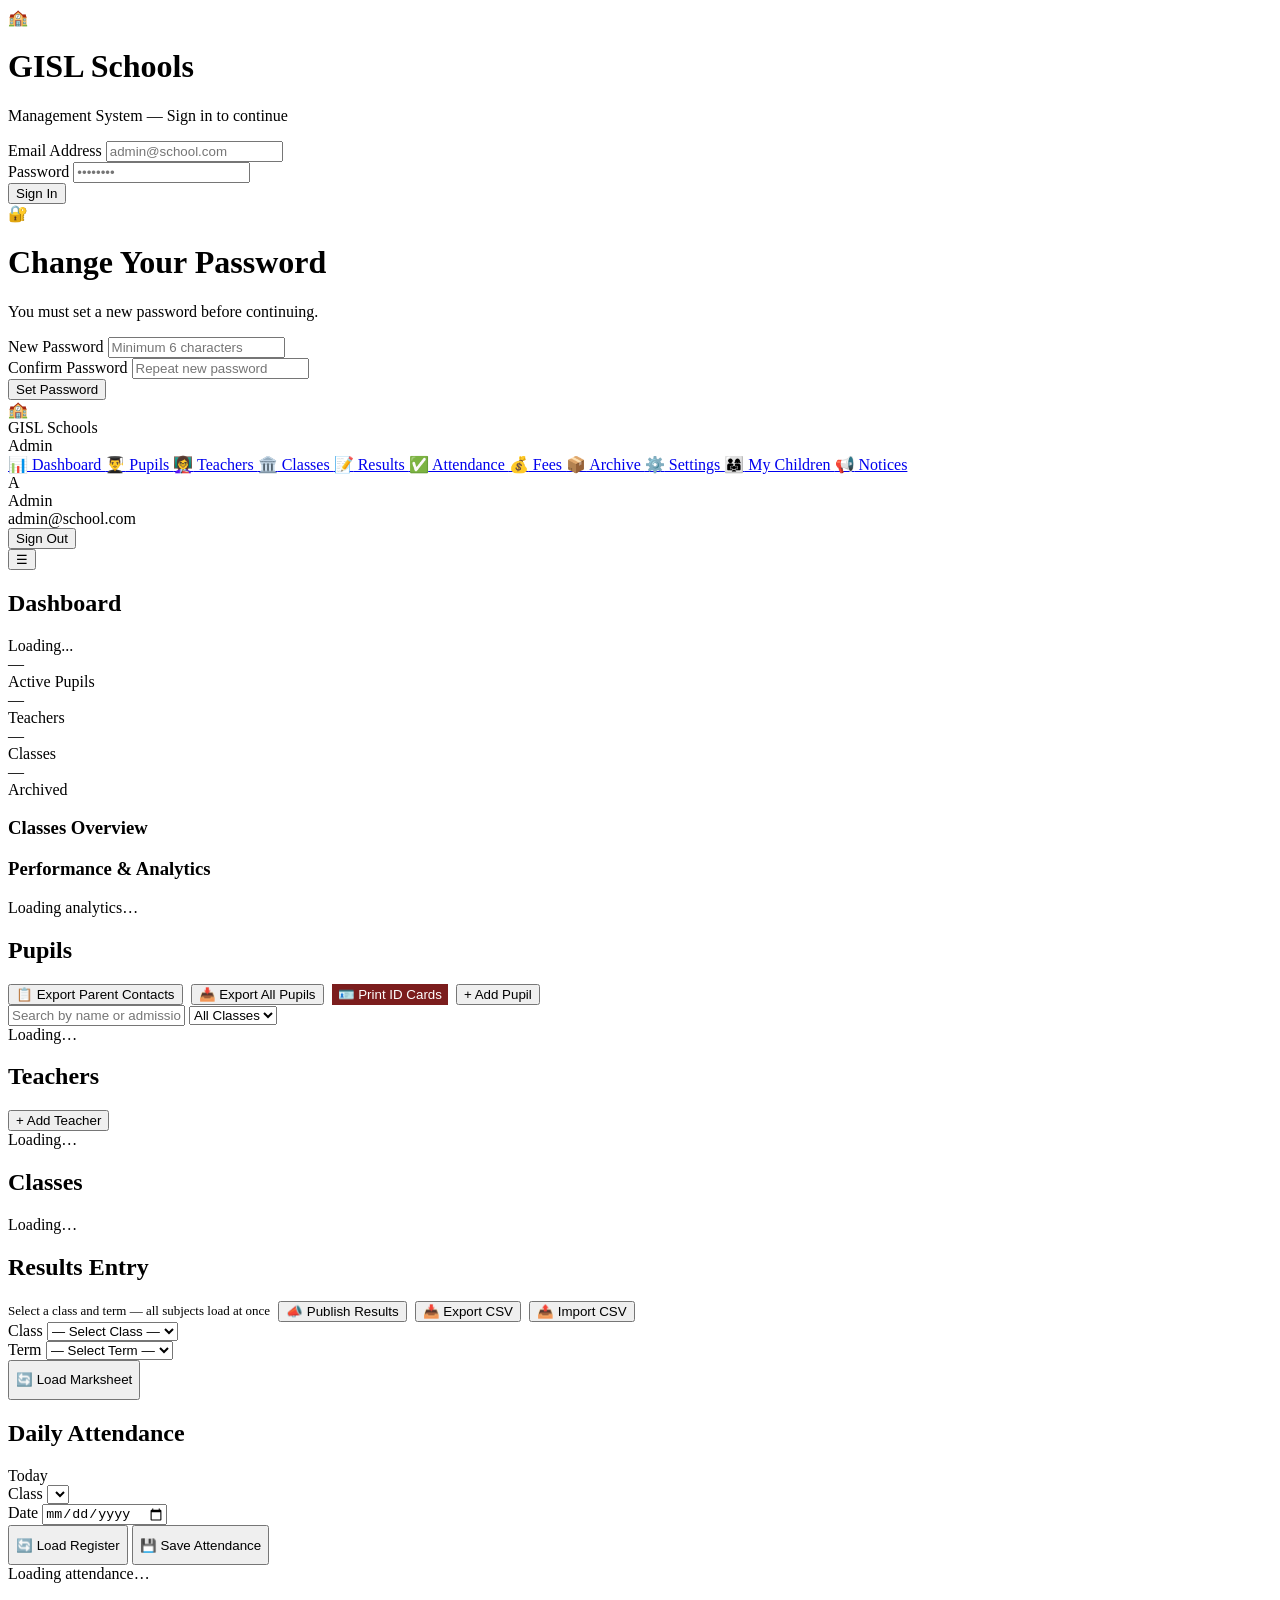
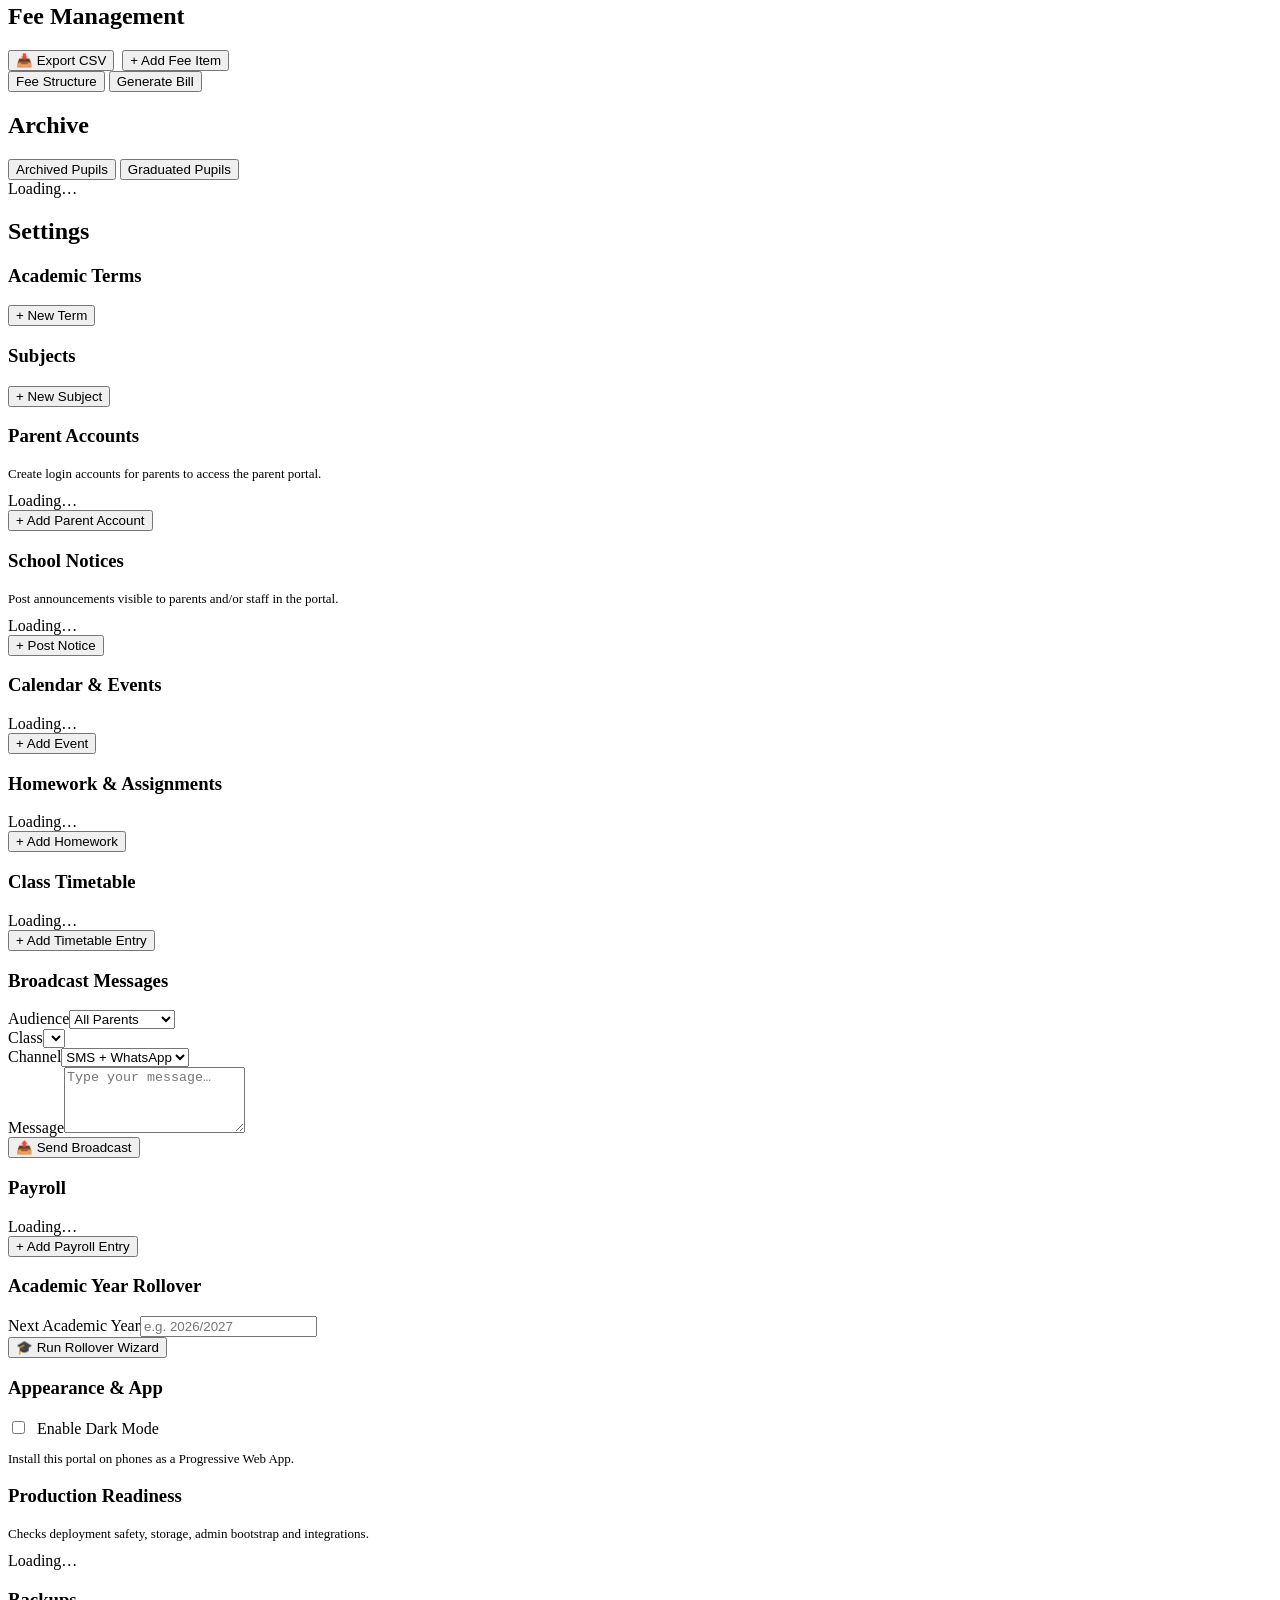
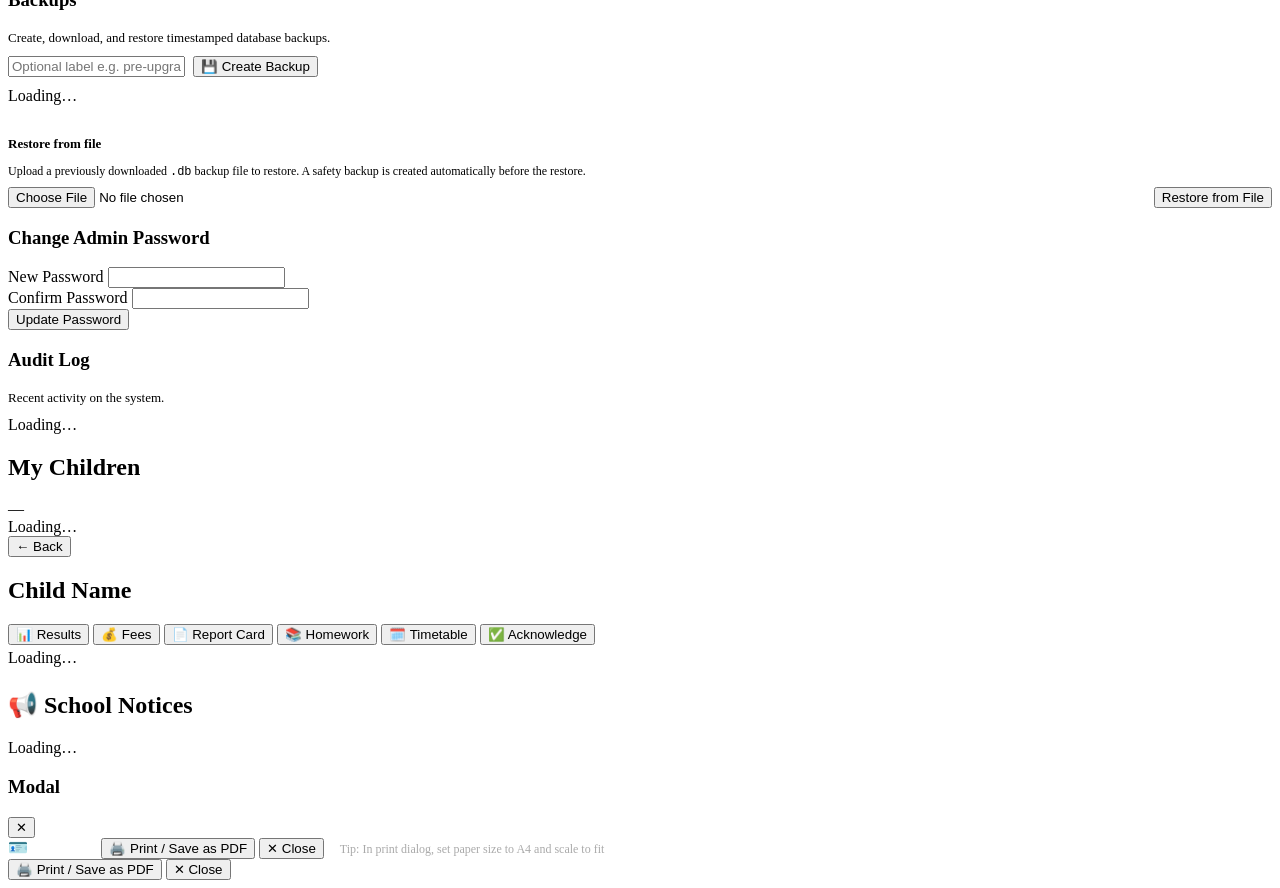
==== commit 40390acc: "update to login bug and restore server bugs" ====
--- a/static/index.html
+++ b/static/index.html
@@ -334,12 +334,19 @@
         </div>
         <div class="settings-card admin-only" id="backups-card">
           <h3>Backups</h3>
-          <p style="font-size:13px;color:var(--gray-500);margin-bottom:10px">Create and review timestamped database backups.</p>
+          <p style="font-size:13px;color:var(--gray-500);margin-bottom:10px">Create, download, and restore timestamped database backups.</p>
           <div style="display:flex;gap:8px;align-items:center;margin-bottom:10px;flex-wrap:wrap">
             <input type="text" id="backup-label" placeholder="Optional label e.g. pre-upgrade" />
             <button class="btn btn-secondary" onclick="createSystemBackup()">💾 Create Backup</button>
           </div>
           <div id="backup-list"><div class="loading">Loading…</div></div>
+          <hr style="margin:14px 0;border:none;border-top:1px solid var(--gray-100)" />
+          <h4 style="margin-bottom:6px;font-size:13px">Restore from file</h4>
+          <p style="font-size:12px;color:var(--gray-500);margin-bottom:8px">Upload a previously downloaded <code>.db</code> backup file to restore. A safety backup is created automatically before the restore.</p>
+          <div style="display:flex;gap:8px;align-items:center;flex-wrap:wrap">
+            <input type="file" id="restore-upload-input" accept=".db" style="flex:1;min-width:0" />
+            <button class="btn btn-danger" onclick="restoreFromUpload()">Restore from File</button>
+          </div>
         </div>
         <div class="settings-card">
           <h3>Change Admin Password</h3>
